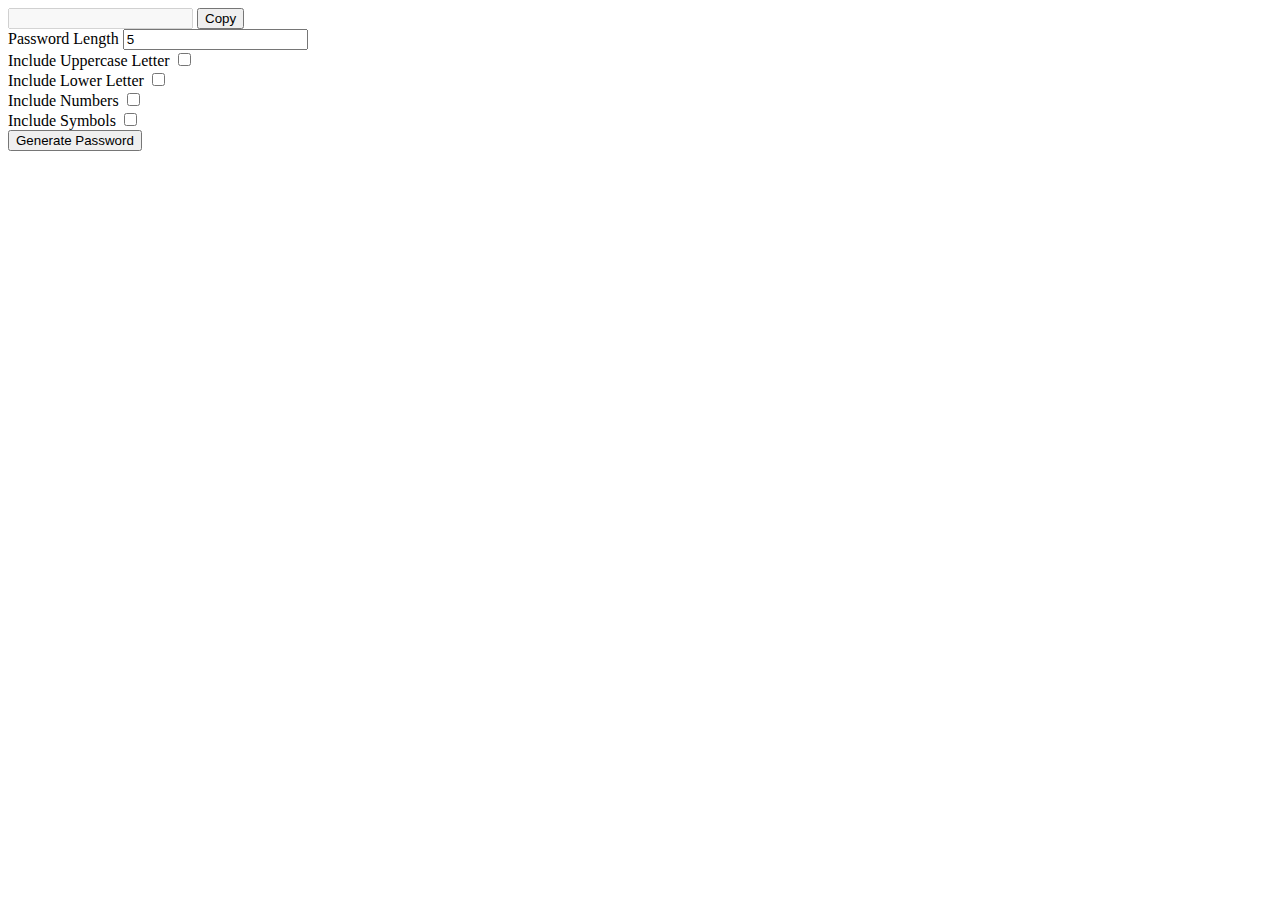
==== task2/index.html @ 86cd9b36 "frst" ====
<!DOCTYPE html>
<html lang="en">
<head>
    <meta charset="UTF-8">
    <meta http-equiv="X-UA-Compatible" content="IE=edge">
    <meta name="viewport" content="width=device-width, initial-scale=1.0">
    <link rel="stylesheet" href="style.css">
    <title>Document</title>
</head>
<body>
    <div class="wrapper">
        <input id="password" type="text" disabled>
        <button id="copy">Copy</button>

        <div class="criteria">
            <div>
                <label for="length">Password Length</label>
                <input id="length" type="number" min="5" value="5">
            </div>
            <div>
                <label for="uppercase">Include Uppercase Letter</label>
                <input id="uppercase" type="checkbox" >
            </div>
            <div>
                <label for="lowercase">Include Lower Letter</label>
                <input id="lowercase" type="checkbox" >
            </div>
            <div>
                <label for="numbers">Include Numbers</label>
                <input id="numbers" type="checkbox" >
            </div>
            <div>
                <label for="symbols">Include Symbols</label>
                <input id="symbols" type="checkbox" >
            </div>
            
            
        </div>
        <button id="generate">Generate Password</button>
    </div>

    <script src="main.js"></script>
</body>
</html>
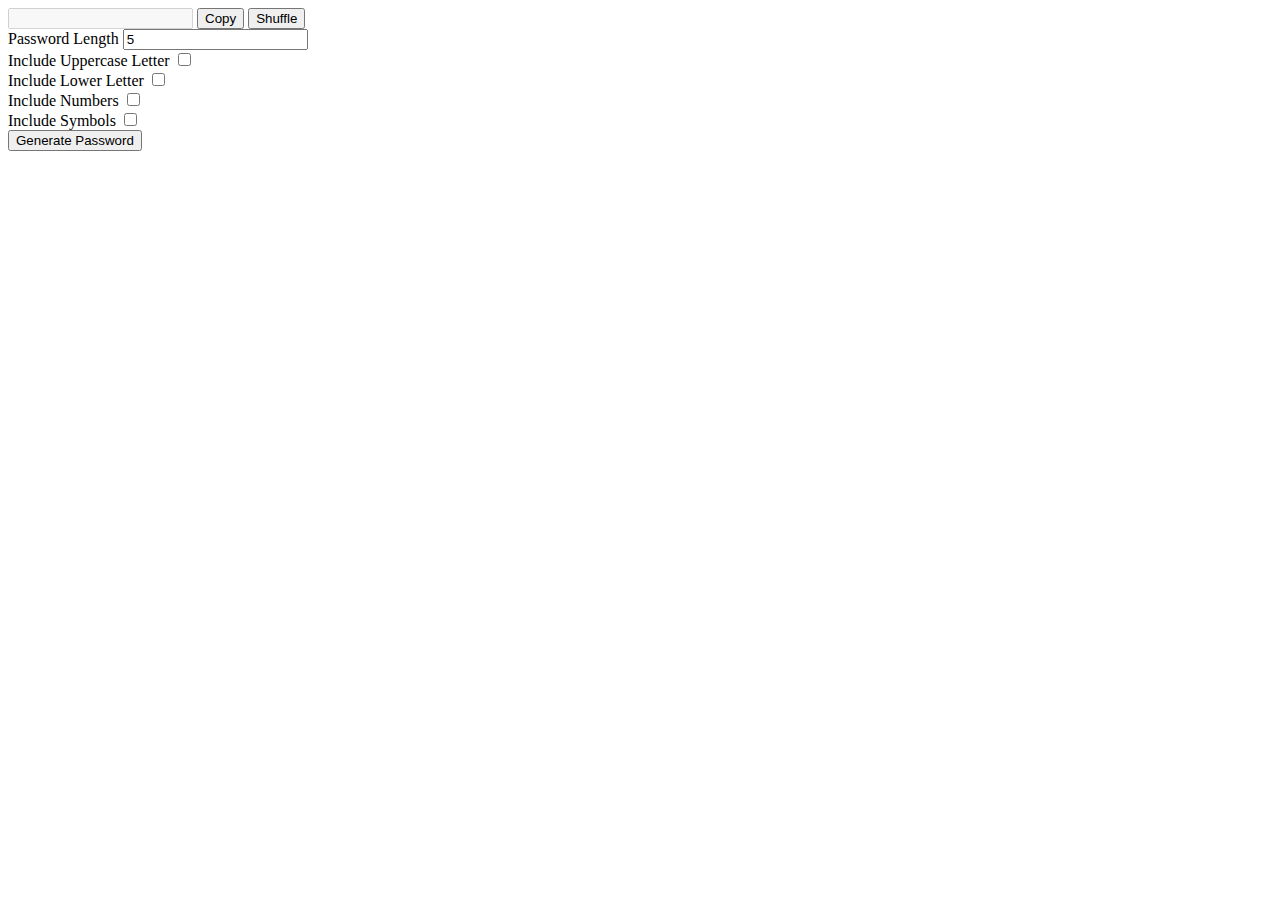
==== commit c176c8a0: "password generator" ====
--- a/task2/index.html
+++ b/task2/index.html
@@ -11,6 +11,7 @@
     <div class="wrapper">
         <input id="password" type="text" disabled>
         <button id="copy">Copy</button>
+        <button id="shuffle">Shuffle</button>
 
         <div class="criteria">
             <div>
